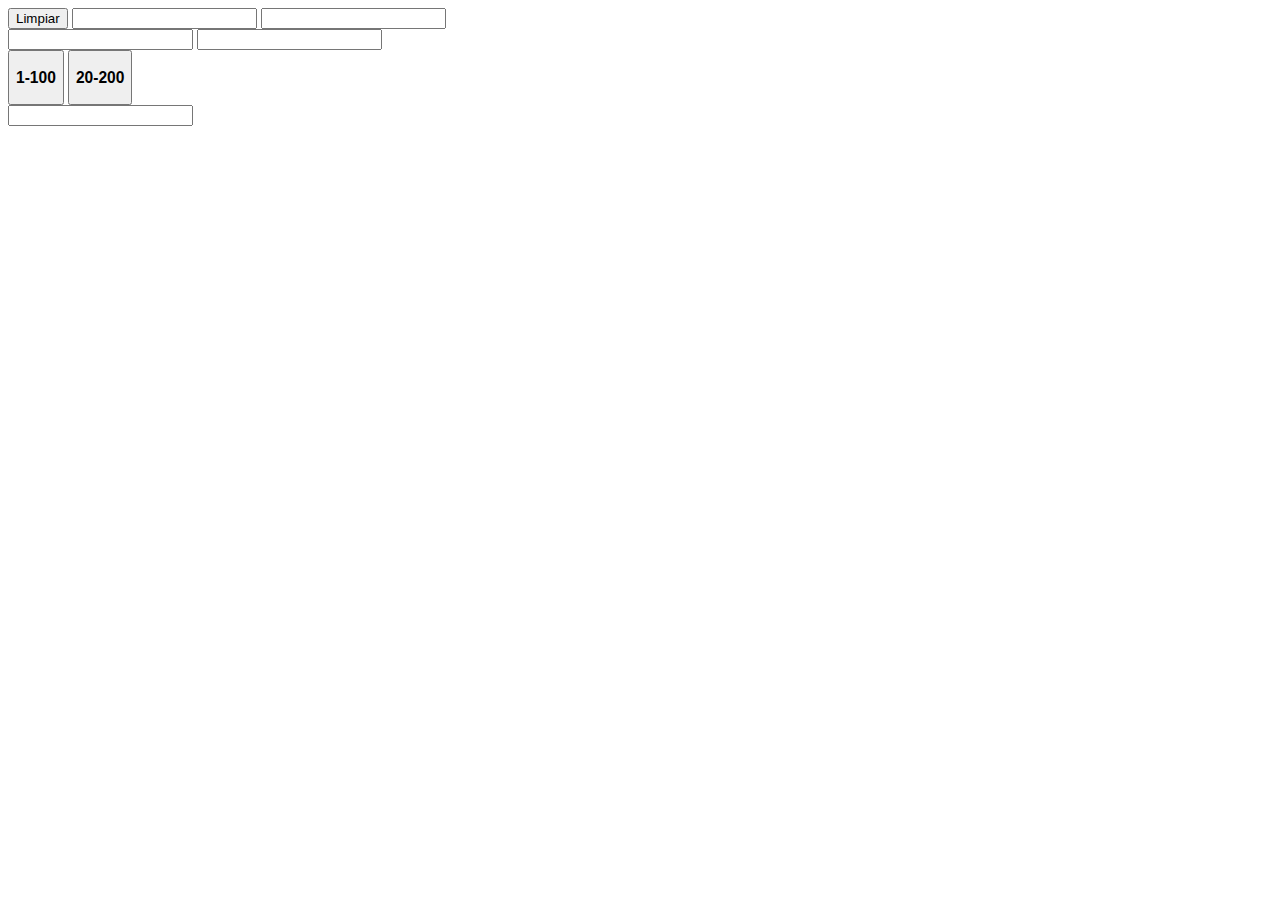
==== index.html @ adb9f8c4 "Ejercicios for" ====
<!DOCTYPE html>
<html lang="en">
<head>
    <meta charset="UTF-8">
    <meta http-equiv="X-UA-Compatible" content="IE=edge">
    <meta name="viewport" content="width=device-width, initial-scale=1.0">
    <title>Document</title>
</head>
<body>
    <button onclick="limpiar()">Limpiar</button>
    <input type="number" id="primero" onmouseout="primero()">

    <input type="number" id="segundo" onmouseout="segundo()">

    <div onmouseout="tercero()">
        <input type="number" id="tercero_1">
        <input type="text" id="tercero_2">
    </div>

    <div>
        <button onclick="cuarto()"><h3>1-100</h3></button>
        <button onclick="quinto()"><h3>20-200</h3></button>
    </div>

    <div>
        <input type="number" onkeyup="sexto()" id="sexto">
    </div>
    <script src="script.js"></script>
</body>
</html>
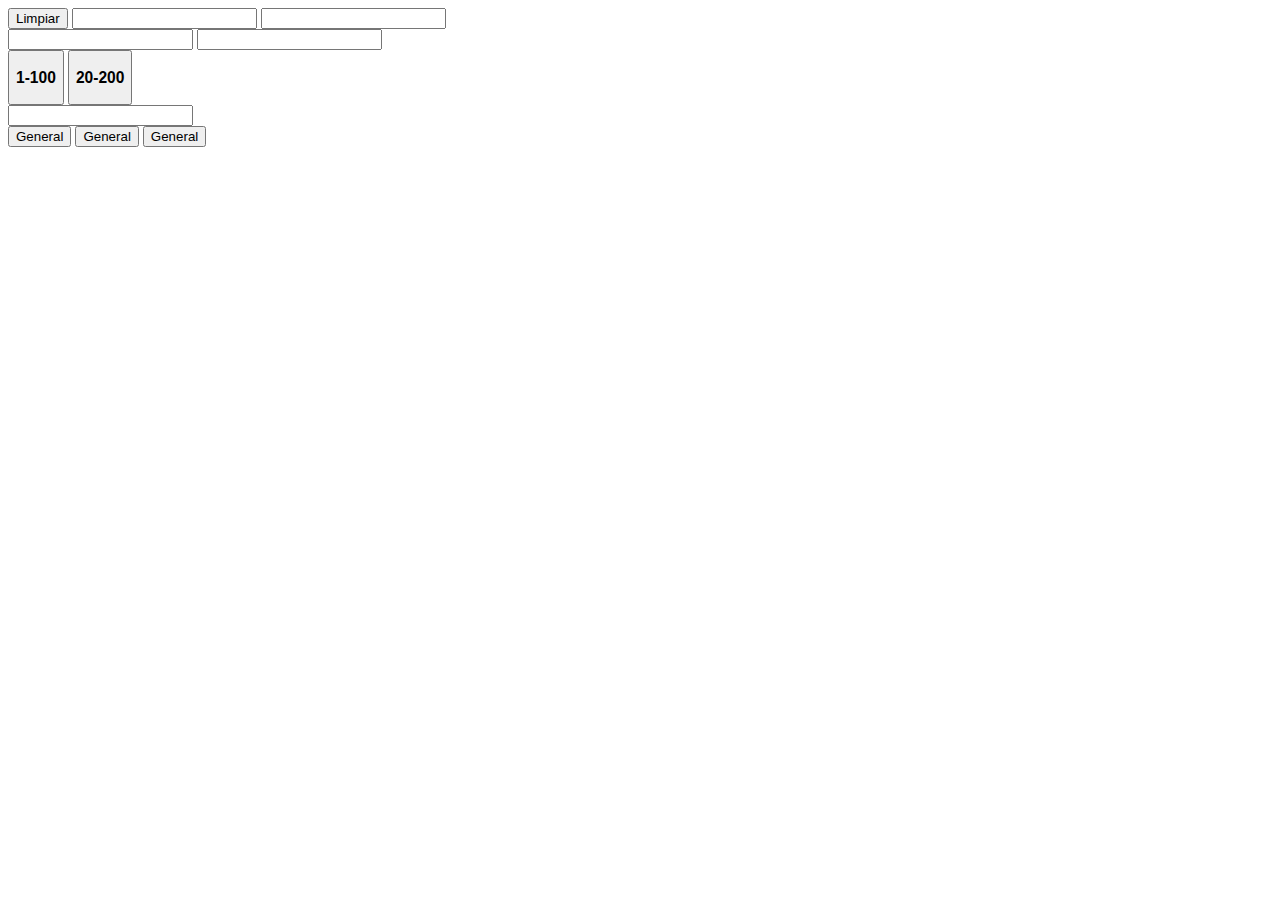
==== commit 95737312: "Ejercicios for2" ====
--- a/index.html
+++ b/index.html
@@ -25,6 +25,12 @@
     <div>
         <input type="number" onkeyup="sexto()" id="sexto">
     </div>
+    <div>
+        <button onclick="septimo()">General</button>
+        <button onclick="octavo()">General</button>
+        <button onclick="noveno()">General</button>
+    </div>
+    
     <script src="script.js"></script>
 </body>
 </html>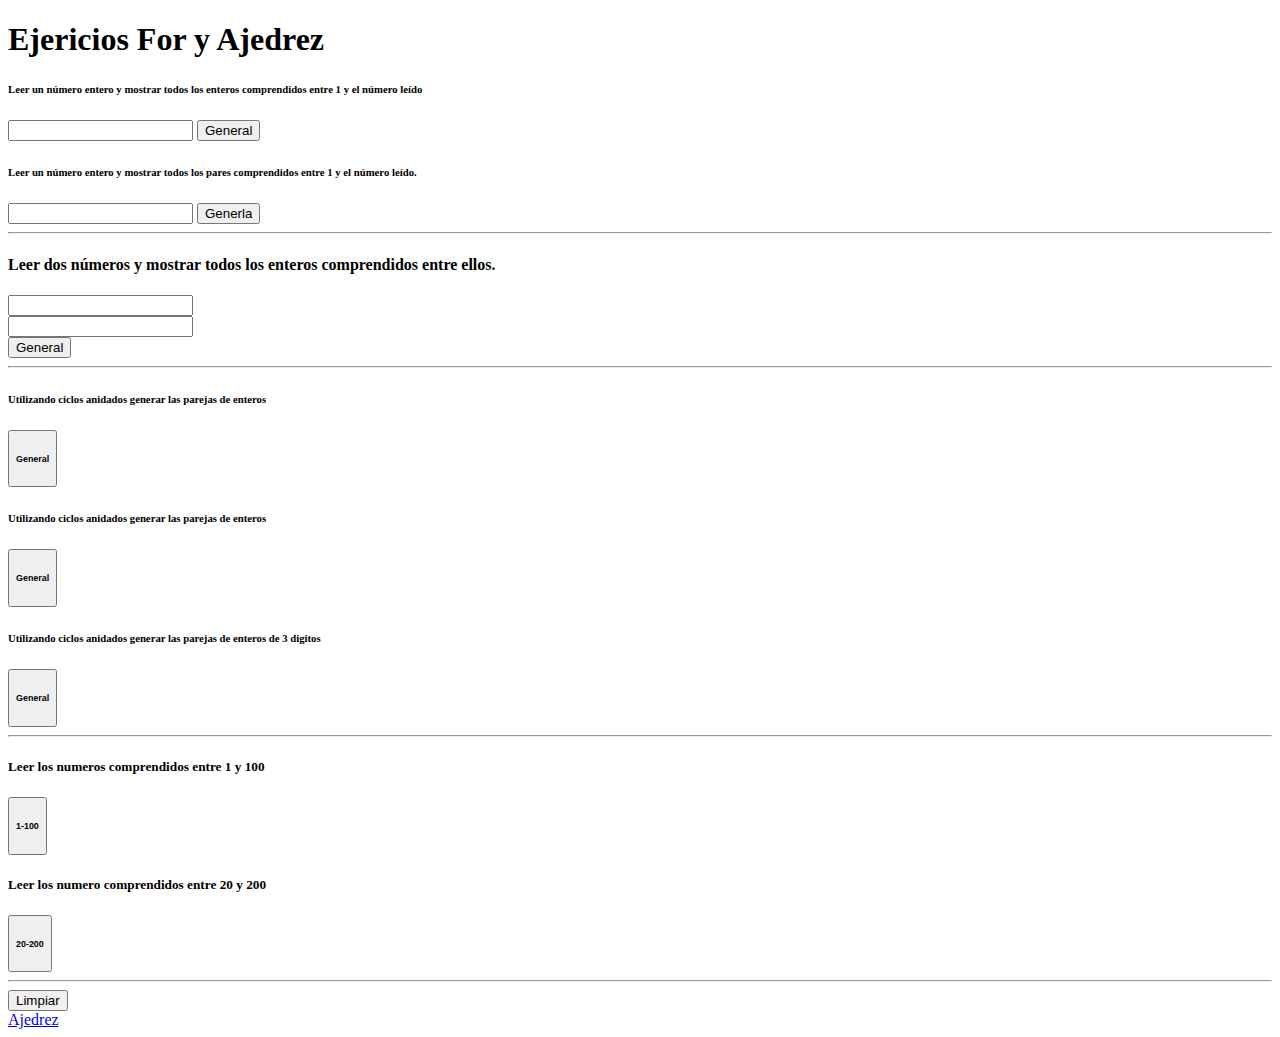
==== commit d3e7585e: "terminacion" ====
--- a/index.html
+++ b/index.html
@@ -1,36 +1,125 @@
 <!DOCTYPE html>
 <html lang="en">
+
 <head>
     <meta charset="UTF-8">
     <meta http-equiv="X-UA-Compatible" content="IE=edge">
     <meta name="viewport" content="width=device-width, initial-scale=1.0">
     <title>Document</title>
+    <!-- CSS only -->
+    <link href="https://cdn.jsdelivr.net/npm/bootstrap@5.1.3/dist/css/bootstrap.min.css" rel="stylesheet"
+        integrity="sha384-1BmE4kWBq78iYhFldvKuhfTAU6auU8tT94WrHftjDbrCEXSU1oBoqyl2QvZ6jIW3" crossorigin="anonymous">
 </head>
+
 <body>
-    <button onclick="limpiar()">Limpiar</button>
-    <input type="number" id="primero" onmouseout="primero()">
+    <h1 class="text-center">Ejericios For y Ajedrez</h1>
+    <div class="container p-3 border border-2 border-secondary ">
+        <div class="d-flex gap-3 p-2">
 
-    <input type="number" id="segundo" onmouseout="segundo()">
+            <div class=" border-end border-dark">
+                <h6> Leer un número entero y mostrar todos los enteros comprendidos entre 1 y el número leído</h6>
+                <div class="d-flex gap-2">
+                    <input type="number" id="primero">
+                    <button class="btn btn-success" onclick="primero()">General</button>
+                </div>
 
-    <div onmouseout="tercero()">
-        <input type="number" id="tercero_1">
-        <input type="text" id="tercero_2">
+            </div>
+            <div>
+                <h6> Leer un número entero y mostrar todos los pares comprendidos entre 1 y el número leído.</h6>
+                <div class="d-flex gap-2">
+                    <input type="number" id="segundo">
+                    <button class="btn btn-success" onclick="segundo()">Generla</button>
+                </div>
+            </div>
+        </div>
+        <hr>
+        <div class=" ">
+            <h4>Leer dos números y mostrar todos los enteros comprendidos entre ellos.</h4>
+            <div class="d-flex gap-5">
+
+                <div>
+                    <input type="number" id="tercero_1">
+                </div>
+                <div>
+                    <input type="number" id="tercero_2">
+
+                </div>
+                <div>
+                    <button class="btn btn-success" onclick="tercero()">General</button>
+                </div>
+            </div>
+
+        </div>
+        <hr>
+        <div class="d-flex gap-1">
+            <div class="border-end border-dark ">
+                <h6> Utilizando ciclos anidados generar las parejas de enteros</h6>
+                <div>
+                    <button class="btn btn-success" onclick="septimo()">
+                        <h6>General</h6>
+                    </button>
+                </div>
+            </div>
+
+            <div  class="border-end border-dark ">
+                <h6>Utilizando ciclos anidados generar las parejas de enteros</h6>
+                <div>
+                    <button class="btn btn-success" onclick="octavo()">
+                        <h6>General</h6>
+                    </button>
+                </div>
+            </div>
+
+            <div>
+                <h6>Utilizando ciclos anidados generar las parejas de enteros de 3 digitos</h6>
+                <div>
+                    <button class="btn btn-success" onclick="noveno()">
+                        <h6>General</h6>
+                    </button>
+                </div>
+            </div>
+
+
+        </div>
+        <hr>
+        <div class="d-flex gap-2 justify-content-evenly">
+            <div class="pe-5 border-end border-dark">
+                <div>
+                <h5>Leer los numeros comprendidos entre 1 y 100</h5>
+                <div>
+                    <button class="btn btn-success" onclick="cuarto()">
+                    <h6>1-100</h6>
+                </button>
+                </div>
+                
+            </div>
+            </div>
+            
+            <div>
+                 <h5>Leer los numero comprendidos entre 20 y 200</h5>
+                <div>
+                   <button class="btn btn-success" onclick="quinto()">
+                    <h6>20-200</h6>
+                </button>
+                </div>
+                
+            </div>
+
+        </div>
+<hr>
+        <div class="d-flex justify-content-between">
+            <div>
+                <button class="btn btn-danger" onclick="limpiar()">Limpiar</button>
+            </div>
+            <div>
+                <a class="btn btn-secondary" href="Ajedrez.html" role="button">Ajedrez</a>
+            </div>
+        </div>
+        
     </div>
 
-    <div>
-        <button onclick="cuarto()"><h3>1-100</h3></button>
-        <button onclick="quinto()"><h3>20-200</h3></button>
-    </div>
 
-    <div>
-        <input type="number" onkeyup="sexto()" id="sexto">
-    </div>
-    <div>
-        <button onclick="septimo()">General</button>
-        <button onclick="octavo()">General</button>
-        <button onclick="noveno()">General</button>
-    </div>
-    
-    <script src="script.js"></script>
+    <script src="js/script.js"></script>
 </body>
+
 </html>